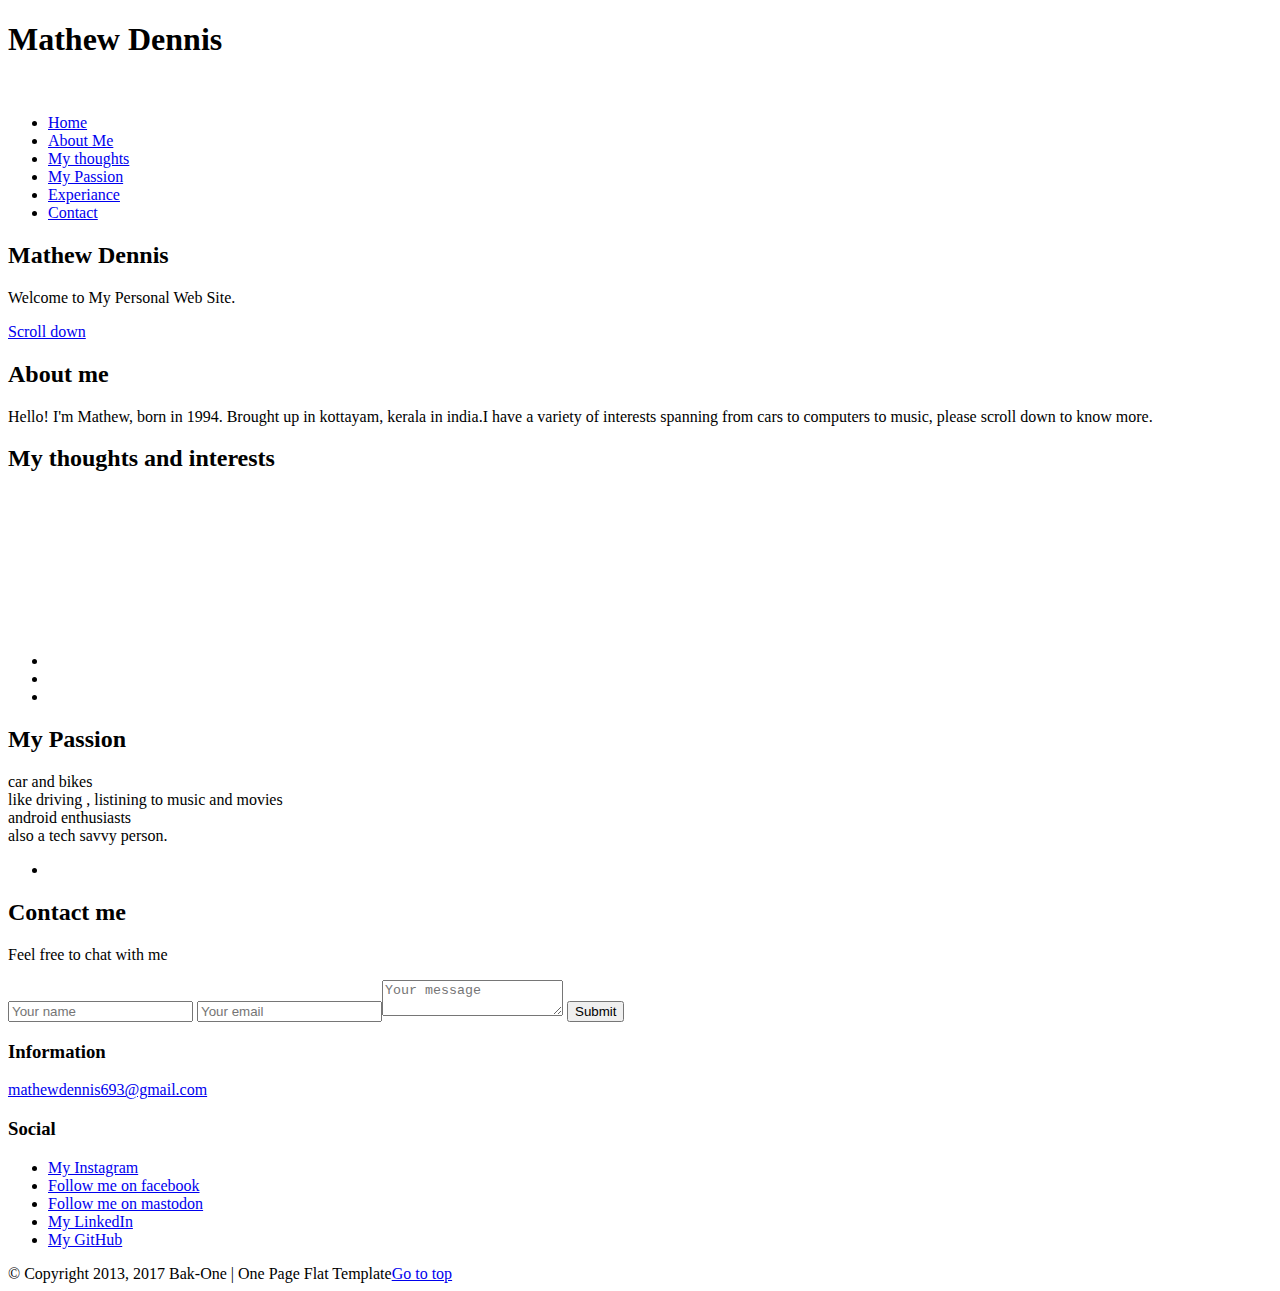
==== index.html @ 0ef1afc5 "Update index.html" ====
<!DOCTYPE html>
<html lang="en">
<head>
<meta charset="utf-8">
<meta http-equiv="X-UA-Compatible" content="IE=edge">
<meta name="viewport" content="width=device-width,initial-scale=1">
<title>Home | Mathew Dennis</title>
<meta name="description" content="my Personal WebSite">
<meta name="keywords" content="opensource, cars,mathew ">
<link rel="shortcut icon" href="favicon.ico">
<link rel="shortcut icon" href="static/images/favicons/favicon.png" type="image/x-icon">
<link rel="apple-touch-icon" href="static/images/favicons/apple-touch-icon.png">
<link rel="apple-touch-icon-precomposed" href="static/images/favicons/apple-touch-icon-precomposed.png">
<link href="https://fonts.googleapis.com/css?family=Lato:400,300,700" rel="stylesheet" type="text/css">
<script src="https://kit.fontawesome.com/82828dd42e.js"></script>
<link rel="stylesheet" href="static/css/screen.min.css">
<link rel="stylesheet" href="static/css/custom.min.css"></head>
<body><!-- $Page header-->
<header class="page-header js-header">
<div class="page-header__inner">
<div class="page-header__logo">
<h1>Mathew Dennis</h1>&nbsp;<a> </a></div>
<nav class="page-header__nav js-nav"><ul><li>
<a class="page-header__nav-link js-anchor js-link is-active" href="#home">Home</a></li><li>
<a class="page-header__nav-link js-anchor js-link" href="#about">About Me</a></li><li>
<a class="page-header__nav-link js-anchor js-link" href="#projects">My thoughts</a></li><li>
<a class="page-header__nav-link js-anchor js-link" href="#skills">My Passion</a></li><li>
<a class="page-header__nav-link js-anchor js-link" href="experience.html">Experiance</a></li><li>
<a class="page-header__nav-link js-anchor js-link" href="#contact">Contact</a></li></ul></nav></div></header>

<!-- $Promo section-->

<section class="promo js-jumbo" id="home"><h2 class="promo__title">Mathew Dennis</h2>
<p class="promo__descr">Welcome to My Personal Web Site.</p>
<a class="promo__go-next js-anchor" href="#about">Scroll down</a></section>

<!-- $About section-->

<section class="portfolio js-portfolio" id="about"><div class="portfolio__inner">
<h2 class="portfolio__title">About me</h2><p class="portfolio__descr"> Hello! I'm Mathew, born in 1994. Brought up in kottayam, kerala in india.I have a variety  of interests spanning from cars to computers to music, please scroll down to know more.</p>
<!--<ul class="portfolio__content"><li class="portfolio__item js-item"><img class="portfolio__item-img js-lazy" src="static/images/output4.jpg" alt=""></li><li class="portfolio__item js-item"><img class="portfolio__item-img js-lazy" src="static/images/output6.jpg" alt=""></li><li class="portfolio__item js-item"><img class="portfolio__item-img js-lazy" src="static/images/output7.jpg" alt="">  </li></ul> --> </div></section>



<!-- $Projects section-->
<section class="team" id="projects"><div class="team__inner"><h2 class="team__title">My thoughts and interests</h2>
<p style="color:white">My favorite quote is this one from  Paulo Coelho's alchemist  “..when you want something, all the universe conspires in helping you to achieve it.” I also believe that our mind is hardwired to pick up ideas that suppliment our goals and work on our dreams in the background without us even knowing, maybe I am wrong but I like to believe so. Moving on to music I don't listen all the time but I do listen like on the weekends, my favourite artists   arealexander rybak adele and michael jackson, their tracks have stories that can resonate with people. movies I would say DC could make movies much better if they had a bit more budget and the last spiderman movie was cool except for the ending, where they tried to make it fit in with the spiderman legacy as well as the multiverse stuff. the matrix movie was not as cool as the original 1999 movie, I just hope the coming sequels do better. I don't really like anime but initialD (tv series) is legendary(there are some more exemptions),  and as a kid, I spent a lot of time in front of a pc. and also watched discovery, (at first because it had really cool animations ) programs like The human body, Through the wormhole with morgan freeman and the program hosted by stephen hawking was the best, I still can't believe they replaced those shows with ones which have very little to non-existent informative value. and I would also like to mention that R34 and the evo are the best.</p>


<ul class="portfolio__content"><li class="portfolio__item js-item">
<img class="portfolio__item-img js-lazy" src="static/images/cars.jpg" alt=""></li><li class="portfolio__item js-item">
<img class="portfolio__item-img js-lazy" src="static/images/discovery.jpg" alt=""></li><li class="portfolio__item js-item">
<img class="portfolio__item-img js-lazy" src="static/images/movies.jpg" alt=""></li></ul></div></section>

<!-- <p class="team__text">Have a look at my Curriculum Vitae :</p>  <ul class="buttons__content"><li class="buttons__item"><a href="static/images/CV/Erfan_CV_En.pdf"><input class="contact__form-submit" type="submit" value="English"></a></li></ul> --></div></section>

<!-- $Passion section-->
<section class="portfolio js-portfolio" id="skills"><div class="portfolio__inner">
<h2 class="portfolio__title">My Passion</h2><p class="portfolio__descr">
<p class="portfolio__descr">car and bikes <br>like driving , listining to music and movies<br> 
android enthusiasts <br> also a tech savvy person.</p>

 <ul class="portfolio__content"> <li class="portfolio__item js-item"><img class="portfolio__item-img js-lazy" src="static/images/cars.jpg" alt=""></li> <!-- <li class="portfolio__item js-item"><img class="portfolio__item-img js-lazy" src="static/images/output5.jpg" alt=""></li><li class="portfolio__item js-item"><img class="portfolio__item-img js-lazy" src="static/images/output2.jpg" alt=""></li></ul> --> </div></section>

<!-- $Contact section-->
<section class="contact" id="contact"><div class="contact__inner">
<h2 class="contact__title">Contact me</h2>
<p class="contact__descr">Feel free to chat with me</p>
<form class="contact__form" action="#" method="post">
<input class="contact__form-input" id="name" type="text" name="name" placeholder="Your name"> 
<input class="contact__form-input" id="email" type="email" name="email" placeholder="Your email"><textarea class="contact__form-tarea" id="message" name="message" placeholder="Your message"></textarea>
<input class="contact__form-submit" type="submit" value="Submit"></form><div class="contact__card vcard">
<h3 class="contact__card-title">Information</h3>
<a class="contact__card-item email" href="mailto:mathewdennis4@gmail.com">mathewdennis693@gmail.com</a></div>
<div class="contact__card vcard"><h3 class="contact__card-title">Social</h3>
<ul class="team__member-soc">
<li><a class="team__member-icon start fab fa-instagram" href="https://www.instagram.com/i.mathew_dennis/">My Instagram</a></li>
<li><a class="team__member-icon fab fa-facebook" href="https://facebook.com/i.mathew.dennis">Follow me on facebook</a></li>
<li><a class="team__member-icon fab fa-mastodon" rel="me" href="https://mastodon.social/">Follow me on mastodon</a></li>
<li><a class="team__member-icon fab fa-linkedin" href="https://www.linkedin.com/">My LinkedIn</a></li>
<li><a class="team__member-icon end fab fa-github" href="https://github.com/mathew-dennis">My GitHub</a></li></ul></div></div></section>

<!-- $Page footer-->
<footer class="page-footer"><div class="page-footer__inner"><span class="page-footer__copyright">&copy; Copyright 2013, 2017 Bak-One | One Page Flat Template</span><a class="page-footer__gotop js-anchor" href="#home">Go to top</a></div></footer><script src="static/js/body.min.js"></script></body></html>
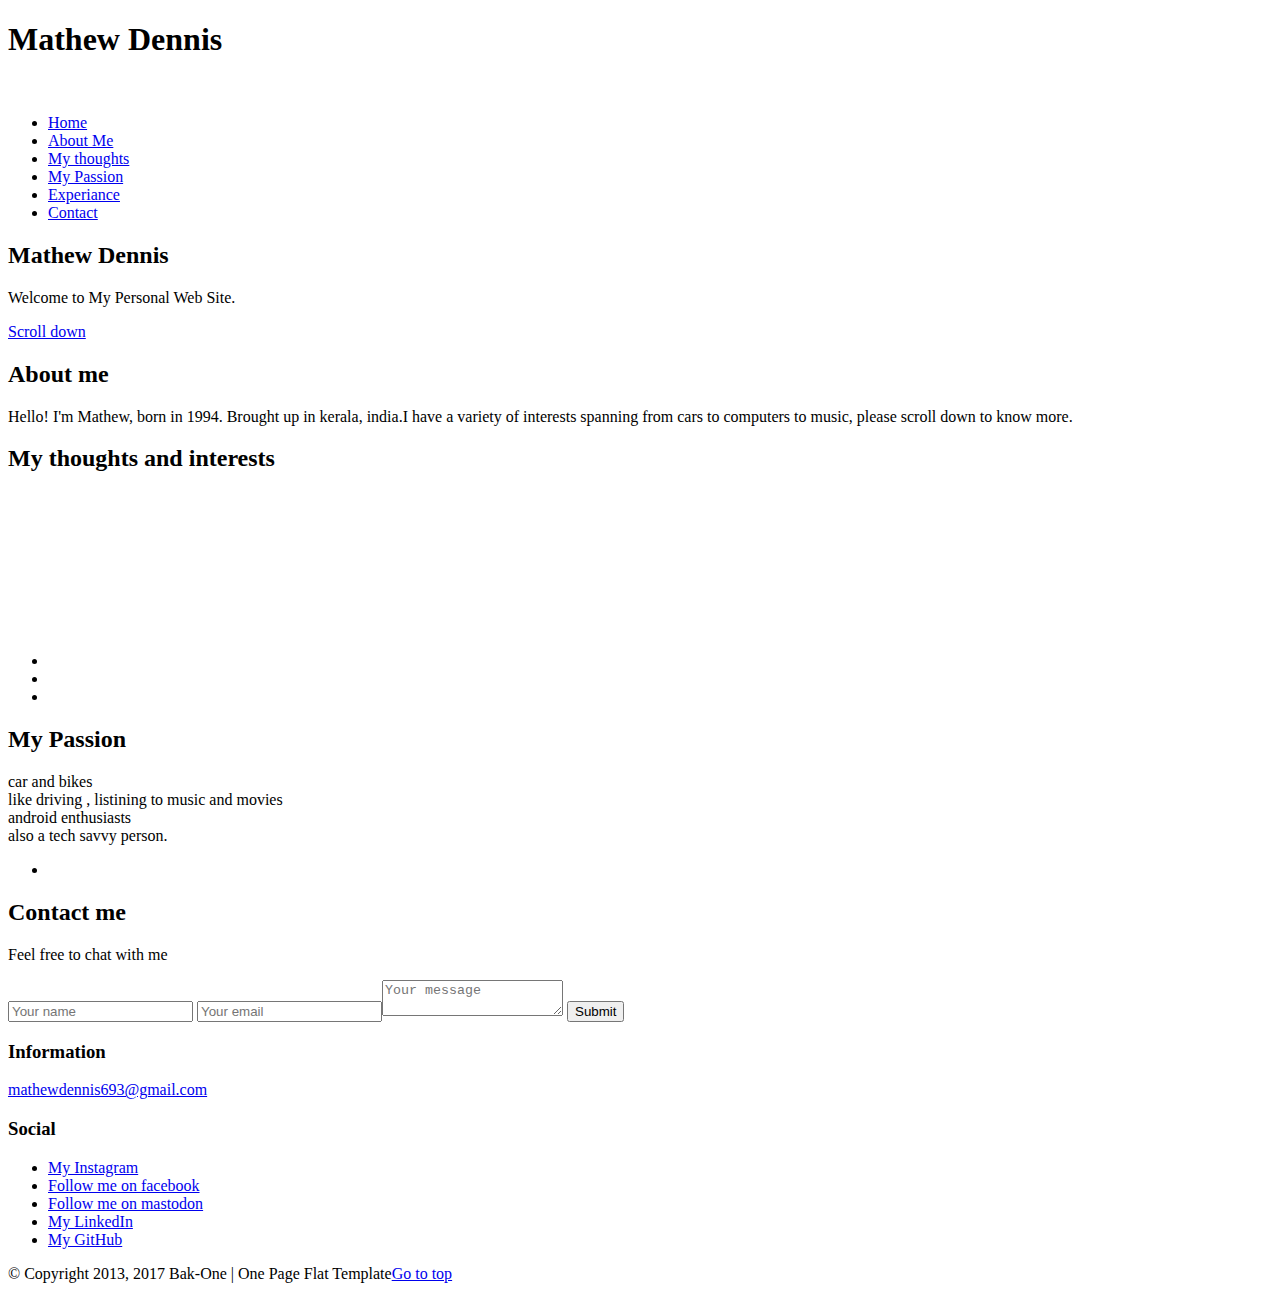
==== commit 9e4a710e: "Update index.html" ====
--- a/index.html
+++ b/index.html
@@ -37,7 +37,7 @@
 <!-- $About section-->
 
 <section class="portfolio js-portfolio" id="about"><div class="portfolio__inner">
-<h2 class="portfolio__title">About me</h2><p class="portfolio__descr"> Hello! I'm Mathew, born in 1994. Brought up in kottayam, kerala in india.I have a variety  of interests spanning from cars to computers to music, please scroll down to know more.</p>
+<h2 class="portfolio__title">About me</h2><p class="portfolio__descr"> Hello! I'm Mathew, born in 1994. Brought up in kerala, india.I have a variety  of interests spanning from cars to computers to music, please scroll down to know more.</p>
 <!--<ul class="portfolio__content"><li class="portfolio__item js-item"><img class="portfolio__item-img js-lazy" src="static/images/output4.jpg" alt=""></li><li class="portfolio__item js-item"><img class="portfolio__item-img js-lazy" src="static/images/output6.jpg" alt=""></li><li class="portfolio__item js-item"><img class="portfolio__item-img js-lazy" src="static/images/output7.jpg" alt="">  </li></ul> --> </div></section>
 
 
@@ -52,7 +52,7 @@
 <img class="portfolio__item-img js-lazy" src="static/images/discovery.jpg" alt=""></li><li class="portfolio__item js-item">
 <img class="portfolio__item-img js-lazy" src="static/images/movies.jpg" alt=""></li></ul></div></section>
 
-<!-- <p class="team__text">Have a look at my Curriculum Vitae :</p>  <ul class="buttons__content"><li class="buttons__item"><a href="static/images/CV/Erfan_CV_En.pdf"><input class="contact__form-submit" type="submit" value="English"></a></li></ul> --></div></section>
+<!-- <p class="team__text">Have a look at my Curriculum Vitae :</p>  <ul class="buttons__content"><li class="buttons__item"><a href="static/images/CV/Erfan_CV_En.pdf"><input class="contact__form-submit" type="submit" value="English"></a></li></ul> -->
 
 <!-- $Passion section-->
 <section class="portfolio js-portfolio" id="skills"><div class="portfolio__inner">
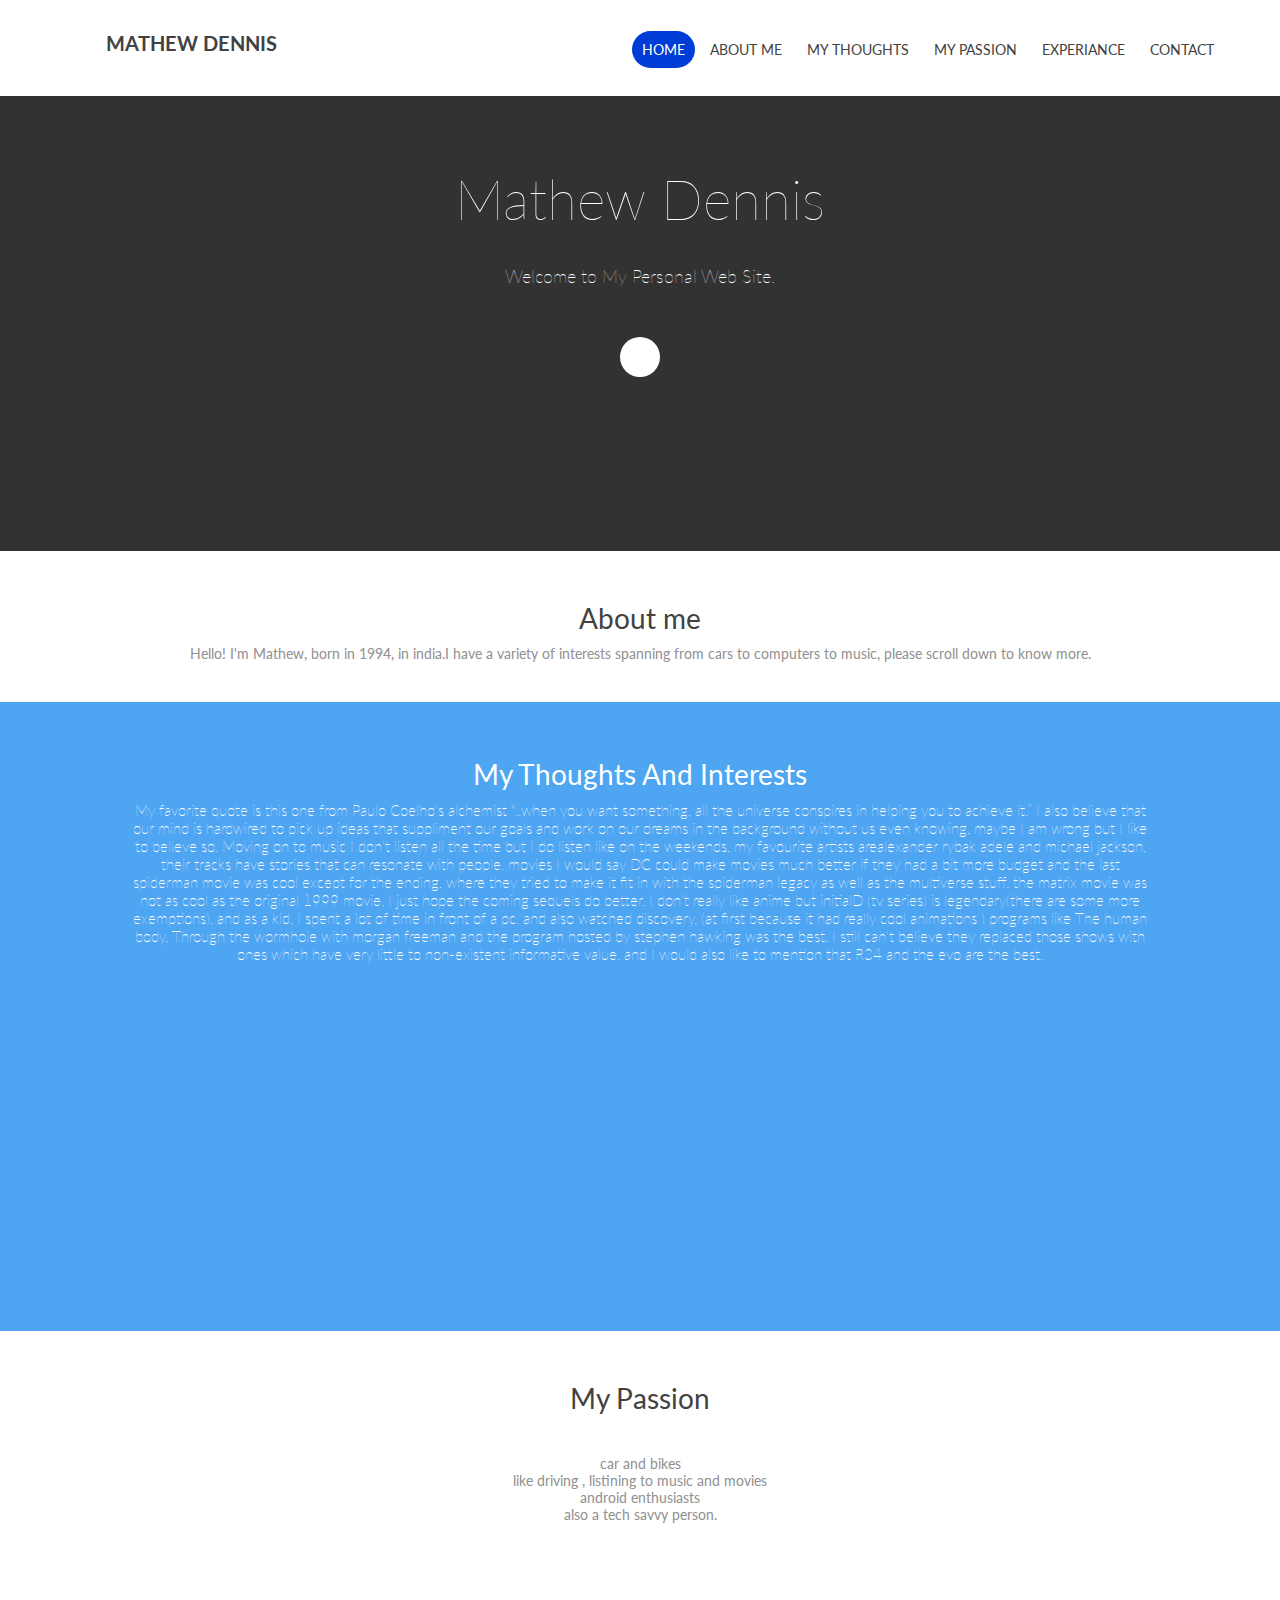
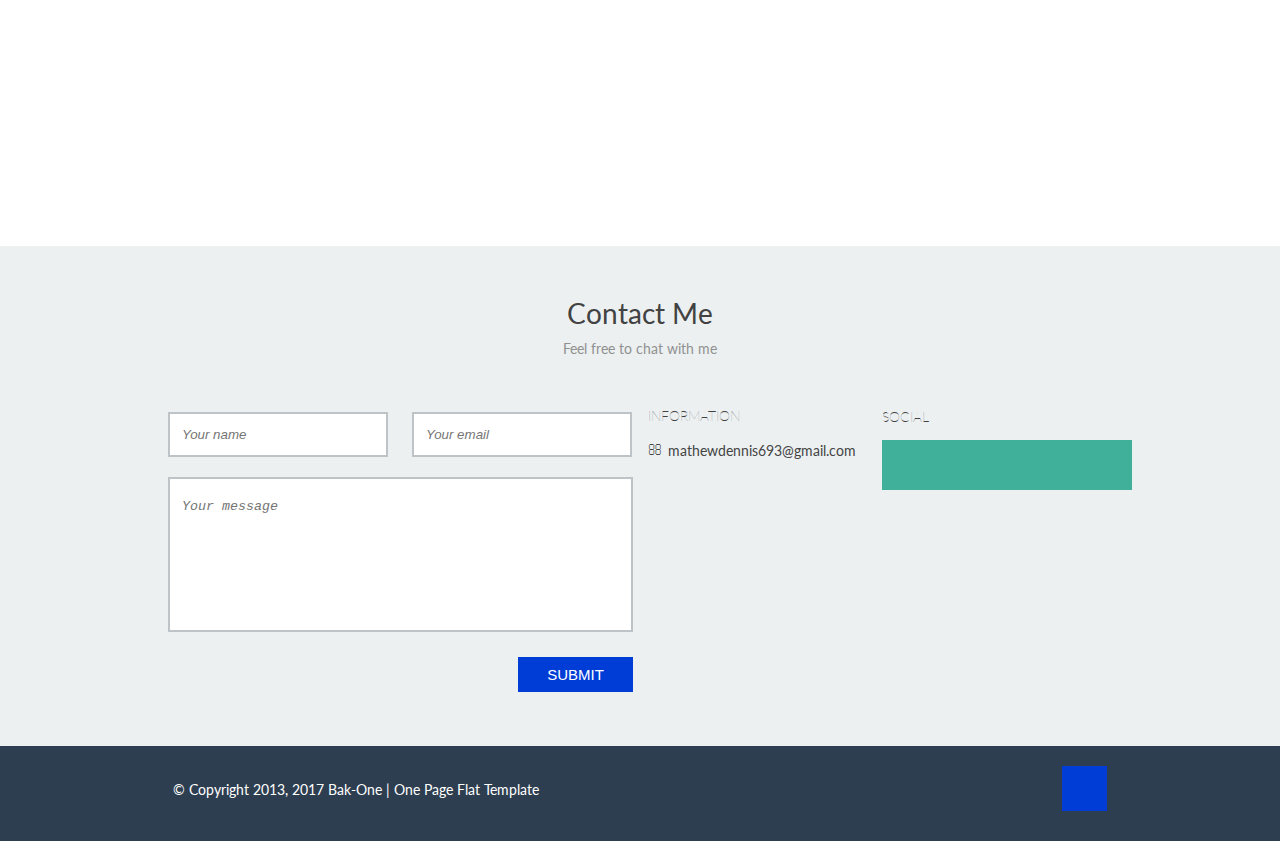
==== commit 0c53f384: "Add files via upload" ====
--- a/index.html
+++ b/index.html
@@ -37,7 +37,7 @@
 <!-- $About section-->
 
 <section class="portfolio js-portfolio" id="about"><div class="portfolio__inner">
-<h2 class="portfolio__title">About me</h2><p class="portfolio__descr"> Hello! I'm Mathew, born in 1994. Brought up in kerala, india.I have a variety  of interests spanning from cars to computers to music, please scroll down to know more.</p>
+<h2 class="portfolio__title">About me</h2><p class="portfolio__descr"> Hello! I'm Mathew, born in 1994, in india.I have a variety  of interests spanning from cars to computers to music, please scroll down to know more.</p>
 <!--<ul class="portfolio__content"><li class="portfolio__item js-item"><img class="portfolio__item-img js-lazy" src="static/images/output4.jpg" alt=""></li><li class="portfolio__item js-item"><img class="portfolio__item-img js-lazy" src="static/images/output6.jpg" alt=""></li><li class="portfolio__item js-item"><img class="portfolio__item-img js-lazy" src="static/images/output7.jpg" alt="">  </li></ul> --> </div></section>
 
 
--- a/static/css/custom.min.css
+++ b/static/css/custom.min.css
@@ -0,0 +1,68 @@
+html,body,div,span,applet,object,iframe,h1,h2,h3,h4,h5,h6,p,blockquote,pre,a,abbr,acronym,address,big,cite,code,del,dfn,em,img,ins,kbd,q,s,samp,small,strike,strong,sub,sup,tt,var,b,u,i,center,dl,dt,dd,ol,ul,li,fieldset,form,input,label,legend,table,caption,tbody,tfoot,thead,tr,th,td,article,aside,canvas,details,embed,figure,figcaption,footer,header,hgroup,menu,main,nav,output,ruby,section,summary,time,mark,audio,video{
+    margin:0;
+    padding:0;
+    border:0;
+    -moz-box-sizing:border-box;
+    -webkit-box-sizing:border-box;
+    box-sizing:border-box
+}
+
+article,aside,details,figcaption,figure,footer,header,hgroup,main,menu,nav,section{
+display:block}nav ol,nav ul{list-style:none}blockquote,q{quotes:none}blockquote:before,blockquote:after,q:before,q:after{content:'';content:none}table{border-collapse:collapse;border-spacing:0}button,input[type=submit]{cursor:pointer}h1{font-size:42px;font-weight:lighter}h2{font-size:26px;font-weight:lighter}h3{font-size:20px;font-weight:lighter}p{font-size:15px;font-weight:lighter;color:#909090}a{font-size:20px;text-decoration:none}html,body{width:100%;height:100%}body{background-color:#fff;font-family:"Lato",sans-serif;color:#424242}.contact{width:100%;min-height:500px;padding:50px 0;background-color:#ecf0f1;text-align:left}.contact__inner{max-width:1024px;margin:0 auto}.contact__inner:after{content:'';display:table;clear:both}.contact__title{font-size:28px;font-weight:400;margin-bottom:10px;text-transform:capitalize;text-align:center}.contact__descr{font-size:14px;font-weight:400;margin-bottom:55px;text-align:center}.contact__form{display:block;float:left;max-width:465px;margin:0 15px 0 40px}.contact__form:after{content:'';display:table;clear:both}.contact__form-input{display:inline-block;width:220px;height:45px;margin-bottom:20px;padding-left:12px;border:2px solid #bec3c7;font-style:italic;color:#999}.contact__form-input:first-of-type{margin-right:20px}.contact__form-tarea{display:block;-webkit-box-sizing:border-box;-moz-box-sizing:border-box;box-sizing:border-box;width:465px;height:155px;margin-bottom:25px;padding:20px 0 0 12px;border:2px solid #bec3c7;font-style:italic;color:#999;resize:none}.contact__form-submit{display:block;float:right;width:115px;height:35px;text-align:center;background-color:#003dd6;font-size:15px;color:#fff;text-transform:uppercase;-webkit-transition:all .5s;transition:all .5s}.contact__form-submit:hover{background-color:#158f76}.contact__card{display:inline-block;width:230px;height:150px}.contact__card-title{margin-bottom:20px;font-size:14px;line-height:.5;text-transform:uppercase}.contact__card-item{position:relative;font-size:14px;line-height:24px}.contact__card-item:before{display:block;position:absolute;top:0;left:0;font-family:FontAwesome}.contact__card-item.place{padding-left:15px;margin-bottom:15px}.contact__card-item.place:before{content:"\f041"}.contact__card-item.tel{padding-left:17px;margin-bottom:10px}.contact__card-item.tel:before{content:"\f098"}.contact__card-item.fax:before{content:"\f02f"}.contact__card-item.email{display:inline-block;padding-left:20px;font-size:14px;line-height:24px;color:#444}.contact__card-item.email:before{content:"\f003"}.contact__card-item.email:hover{text-decoration:underline}.page-header{width:100%;min-height:95px;background-color:#fff}.page-header:after{content:'';display:table;clear:both}.page-header.is-fixed{position:fixed;top:0;left:0;z-index:999;-webkit-box-shadow:0 2px 4px 0 #424242;box-shadow:0 2px 4px 0 #424242}
+
+.page-header__inner{ 
+        margin: 1px;
+        max-width: -webkit-fill-available;
+}
+
+.page-header__inner:after{content:'';display:table;clear:both}.page-header__logo{float:left;height:50px;margin:25px 0 0 40px;padding:5px 0 0 65px;background:url(../images/logo.jpg) 0 center no-repeat}.page-header__logo h1{font-size:20px;font-weight:700;text-transform:uppercase}.page-header__logo span{font-size:14px;text-transform:capitalize}.page-header__nav{float:right;margin:30px 55px 0 0;background-color:#fff}.page-header__nav li{display:inline-block;margin-left:5px
+}
+
+.page-header__nav-link{
+    
+    display:inline-block;
+    font-size:14px;text-transform:uppercase;
+    padding:10px;
+    border-radius: 25px;
+    -webkit-transition:background-color .5s;
+    transition:background-color .5s;
+    color:#424242
+
+}
+
+.page-header__nav-link:hover,.page-header__nav-link.is-active{
+    
+    background-color:#003dd6;
+    border-radius: 25px;
+    color:#fff
+}
+.page-footer{width:100%;
+        min-height:85px;padding-bottom:30px;
+        background-color:#2d3e50}.page-footer__inner{max-width:1024px;margin:0 auto}.page-footer__inner:after{content:'';display:table;clear:both}.page-footer__copyright{display:inline-block;margin:35px 0 0 45px;font-size:14px;color:#fff}.page-footer__gotop{display:block;float:right;width:45px;height:45px;margin:20px 45px 0 0;font-size:0;text-align:center;overflow:hidden;background-color:#003dd6;color:transparent;-webkit-transition:all .5s;transition:all .5s}.page-footer__gotop:hover{background-color:#158f76}.page-footer__gotop:before{font-size:20px;line-height:45px;font-family:FontAwesome;content:"\f077";color:#fff}.portfolio{width:100%;padding-top:50px;background-color:#fff;text-align:center}.portfolio__inner{max-width:1024px;margin:0 auto}.portfolio__inner:after{content:'';display:table;clear:both}.portfolio__title{font-size:28px;font-weight:400;margin-bottom:10px}.portfolio__descr{font-size:14px;font-weight:400;margin-bottom:40px}.portfolio__filter li{display:inline-block;margin:0 10px;cursor:pointer}.portfolio__filter-btn{display:inline-block;font-size:14px;text-transform:uppercase;padding:10px;color:#fff;background-color:#003dd6;-webkit-transition:background-color .2s;transition:background-color .2s}.portfolio__filter-btn:hover,.portfolio__filter-btn.is-selected{background-color:#158f76}.portfolio__content{margin:45px auto 60px}.portfolio__item{position:relative;display:inline-block;width:180px;height:180px;margin:0 30px 35px;-webkit-border-radius:50%;border-radius:50%;overflow:hidden}.portfolio__item.is-hidden{display:none}.portfolio__item-img{display:inline-block;height:100%;margin:0 auto}.portfolio__item-caption{visibility:hidden;position:absolute;width:100%;height:100%;top:0;padding-top:35px;background-color:#003dd6;background-color:rgba(27,188,155,.8);-webkit-border-radius:50%;border-radius:50%;color:#fff;opacity:0;-webkit-transition:all .5s;transition:all .5s}.portfolio__item:hover .portfolio__item-caption{opacity:1;visibility:visible}.portfolio__item-title{display:block;font-size:18px;margin-bottom:10px}.portfolio__item-title:before{content:"\f002";display:block;width:40px;height:40px;-webkit-border-radius:50%;border-radius:50%;margin:0 auto 20px;padding-top:10px;background-color:#ccc;background-color:rgba(0,0,0,.5);font-family:FontAwesome;text-align:center}.portfolio__item-cat{display:block;font-size:15px}.buttons{text-align:center}.buttons__content{margin:45px auto}.buttons__item{display:inline-block;margin:0 30px}.promo{width:100%;min-height:455px;padding:70px 0;background:#323232 url(../images/main-bg.jpg) center 0 no-repeat;background-attachment:fixed;background-size:cover;text-align:center;color:#fff}.promo__inner{max-width:1024px;margin:0 auto}.promo__inner:after{content:'';display:table;clear:both}.promo__title{margin-bottom:35px;font-size:55px;text-transform:capitalize}.promo__title span{font-weight:700}
+
+.promo__descr{max-width:580px;margin:0 auto 50px;font-size:18px;line-height:1.1;color:#fff}.promo__btn{display:block;width:125px;height:35px;margin:0 auto 45px;padding-top:10px;background-color:#003dd6;font-size:15px;color:#fff;text-transform:uppercase;-webkit-transition:all .5s;transition:all .5s}.promo__btn:hover{background-color:#158f76}.promo__go-next{display:block;width:40px;height:40px;margin:0 auto;background-color:#fff;-webkit-border-radius:50%;border-radius:50%;font-size:0;color:#323232;-webkit-transition:-webkit-transform .5s;transition:-webkit-transform .5s;transition:transform .5s;transition:transform .5s,-webkit-transform .5s}.promo__go-next:before{font-size:30px;line-height:40px;font-family:FontAwesome;content:"\f078"}.promo__go-next:hover{-webkit-transform:scale(1.2);-ms-transform:scale(1.2);transform:scale(1.2)}.team{width:100%;padding-top:55px;padding-bottom:45px;background-color:#4ea5f2;text-align:center}.team__inner{max-width:1024px;margin:0 auto}.team__inner:after{content:'';display:table;clear:both}.team__title{font-size:28px;font-weight:400;margin-bottom:10px;color:#fff;text-transform:capitalize}.team__text{font-size:14px;font-weight:400;margin-bottom:14px;color:#fff}.team__list{font-size:14px;font-weight:400;margin-bottom:14px;color:#fff;margin-left:14px;text-align:left;padding-left:14px}.team__member{display:inline-block;position:relative;width:220px;margin:0 30px 30px;background-color:#fff}.team__member img{width:100%}.team__member-info{display:block;width:100%;height:190px;padding:15px 10px}.team__member-name{margin-bottom:5px;font-size:18px}.team__member-role{display:block;margin-bottom:20px;font-size:13px;font-style:italic;text-transform:capitalize}.team__member-descr{text-align:left;line-height:1.3}.team__member-soc{display:block;width:250px;height:50px;top:95px;left:50%;background-color:#4ea5f2;background-color:rgba(22,160,134,.8);white-space:nowrap;-webkit-transition:all .5s;transition:all .5s}.team__member-soc li{display:inline-block}.team__member-icon{display:block;width:45px;height:50px;margin-left:5px;color:#fff;-webkit-transition:all .3s;transition:all .3s;font-size:0}.team__member-icon:hover{color:#c1c1c1}.team__member-icon:before{display:block;font-size:30px;line-height:50px}.team__member-icon.start:before{margin-left:5px}.team__member-icon.end:before{margin-right:5px}
+
+@media screen and (max-width:1000px){.portfolio__item{width:170px;height:170px;margin:0 1.5% 35px}.team__member{width:190px;margin:0 20px 30px}}
+
+@media screen and (max-width:800px){.contact__form{max-width:50%;margin:0 2% 0 8%}.contact__form-input{width:100%}.contact__form-tarea{width:100%}.contact__card{width:40%}.page-header__logo{margin:25px 0 0 10px}.page-header__nav{margin:30px 10px 0 0}.portfolio__item{width:190px;height:190px;margin:0 5% 35px}.team__member{width:180px;margin:0 10px 30px}}
+
+@media screen and (max-width:640px){
+    .contact{padding:50px 10px}
+    .contact__form{float:none;max-width:90%;margin:0 auto 50px}.contact__card{display:block;width:230px;margin:20px auto}.contact__card-title{text-align:center}.page-header__logo h1{display:none}.page-header__logo span{display:none}.page-header__nav li{margin-left:0}.portfolio{padding:50px 10px}.portfolio__filter li{margin:0 5px}.team{padding:55px 10px}.team__member{display:block;width:260px;margin:0 auto 30px}.team__member-info{height:auto}
+    
+    .portfolio__inner {
+        
+        max-width: 1024px;
+        margin: 0px auto;
+    }
+
+
+   .portfolio__descr {
+       
+        font-size: 14px;
+        font-weight: 400;
+        margin-bottom: 12px;
+}
+}
+
+@media screen and (max-width:480px){.contact__form-submit{float:none;margin:0 auto}.page-header{min-height:50px}.page-header__logo{display:none}.page-header__nav{float:none;margin:10px auto;text-align:center}.page-header__nav li{margin-left:0}.page-footer{padding:0 10px 30px;text-align:center}.page-footer__copyright{margin:35px auto 0}.page-footer__gotop{float:none;width:100%;margin:20px auto 0}.portfolio__filter li{display:block}}
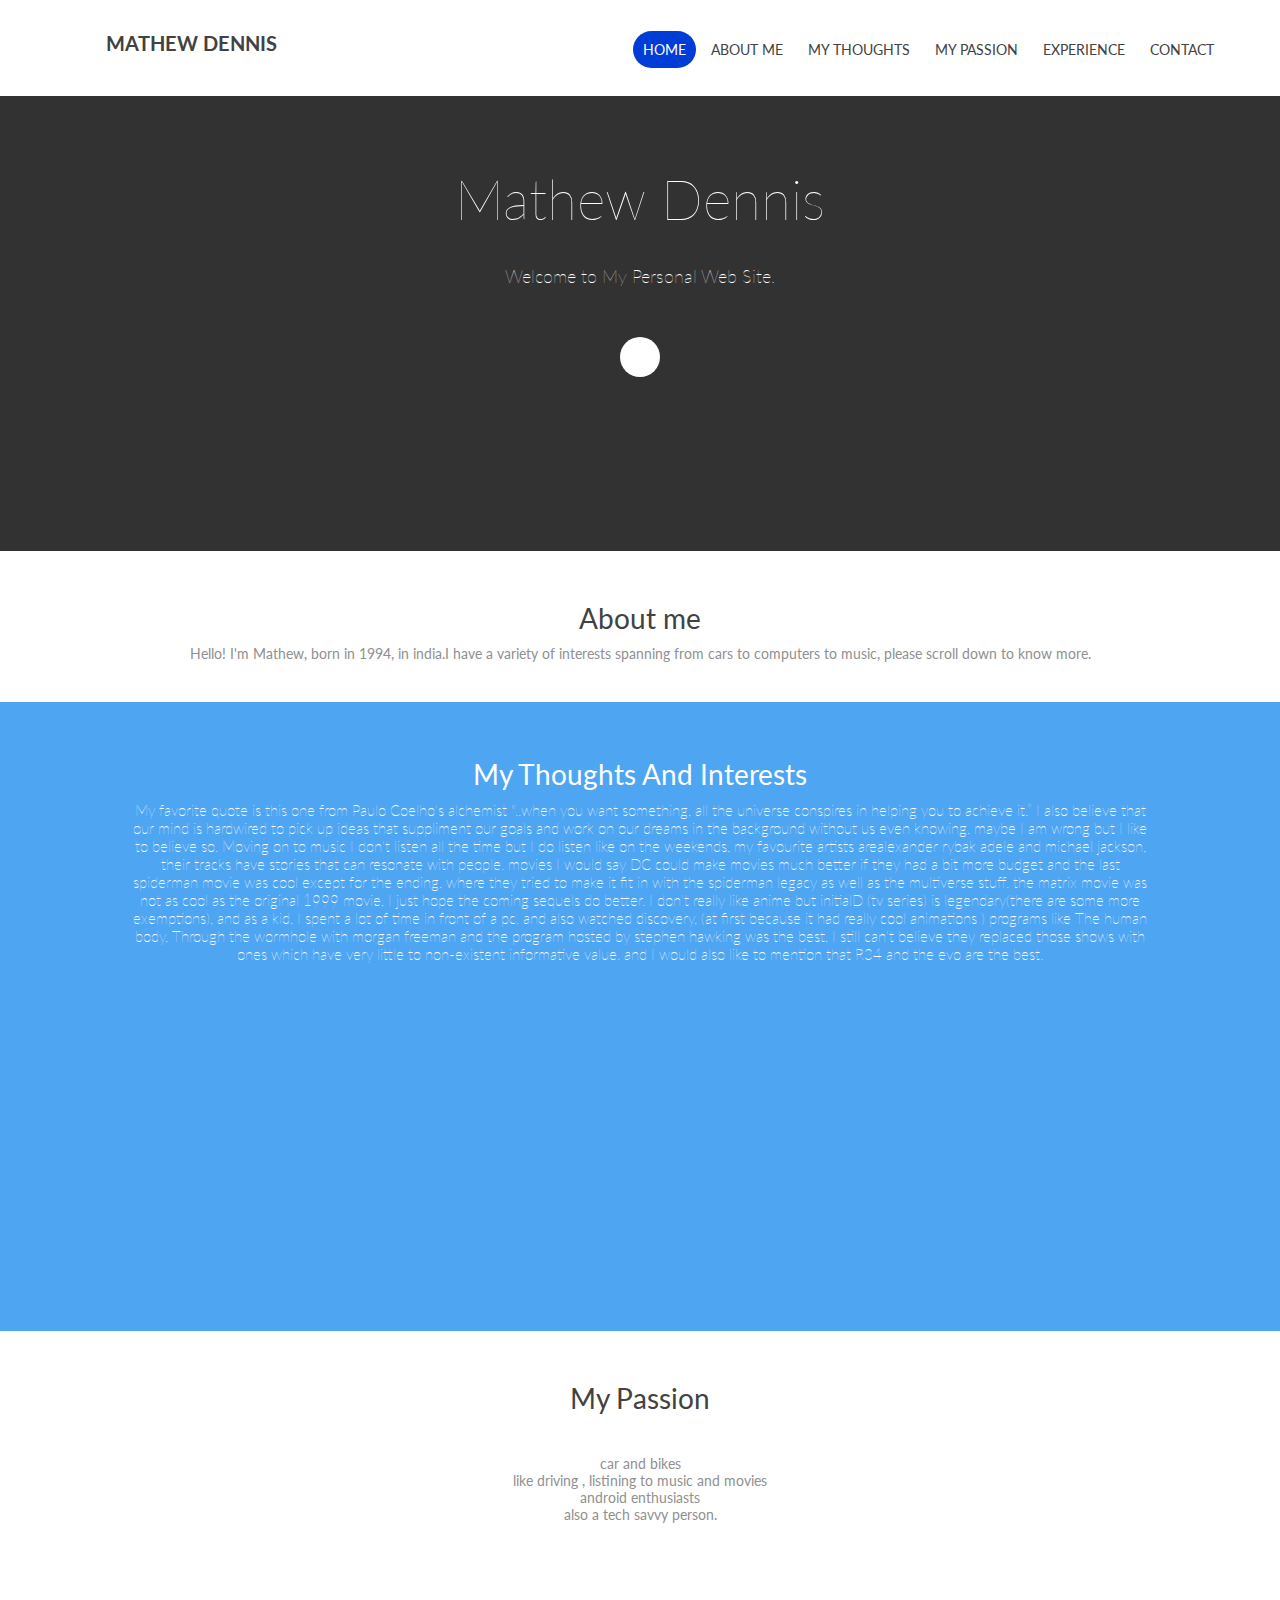
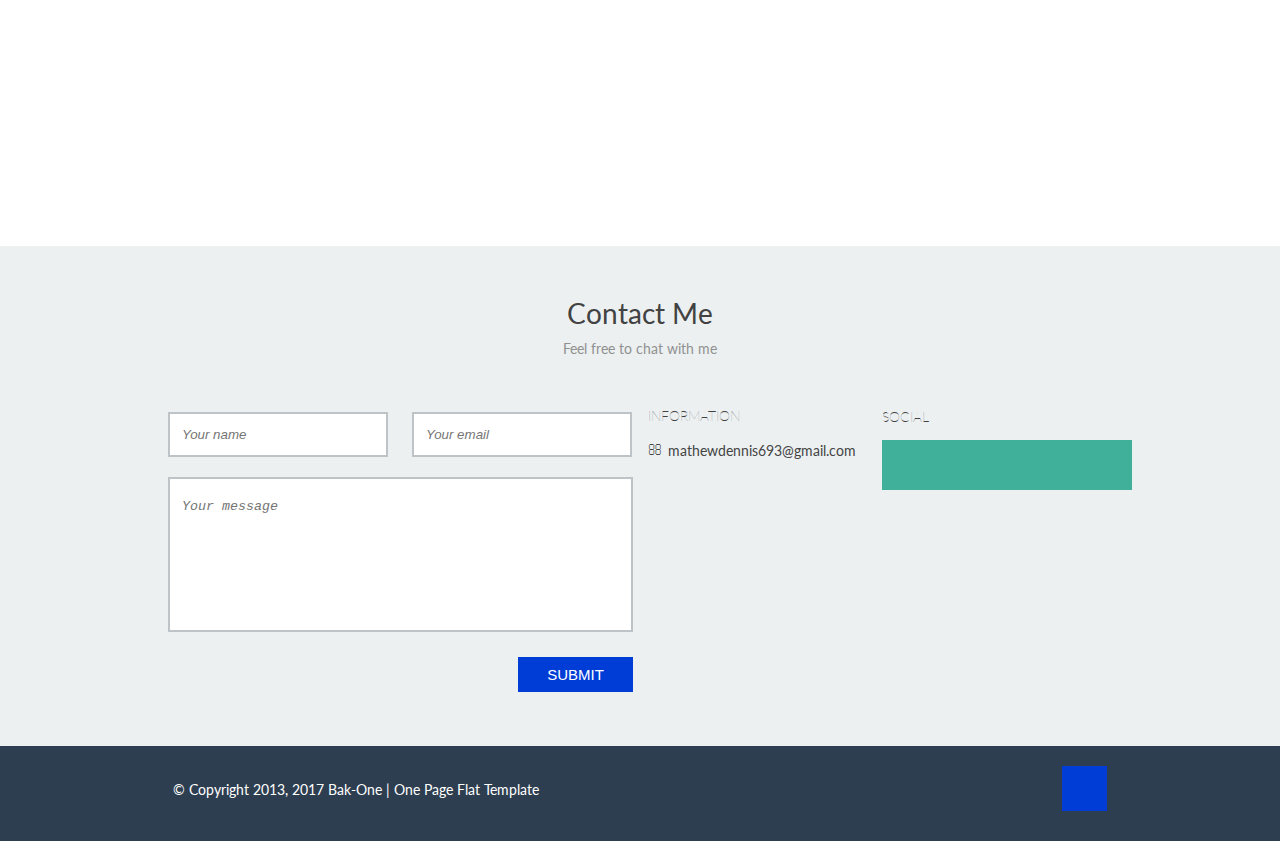
==== commit c104b7b9: "Update index.html" ====
--- a/index.html
+++ b/index.html
@@ -25,7 +25,7 @@
 <a class="page-header__nav-link js-anchor js-link" href="#about">About Me</a></li><li>
 <a class="page-header__nav-link js-anchor js-link" href="#projects">My thoughts</a></li><li>
 <a class="page-header__nav-link js-anchor js-link" href="#skills">My Passion</a></li><li>
-<a class="page-header__nav-link js-anchor js-link" href="experience.html">Experiance</a></li><li>
+<a class="page-header__nav-link js-anchor js-link" href="experience.html">Experience</a></li><li>
 <a class="page-header__nav-link js-anchor js-link" href="#contact">Contact</a></li></ul></nav></div></header>
 
 <!-- $Promo section-->
